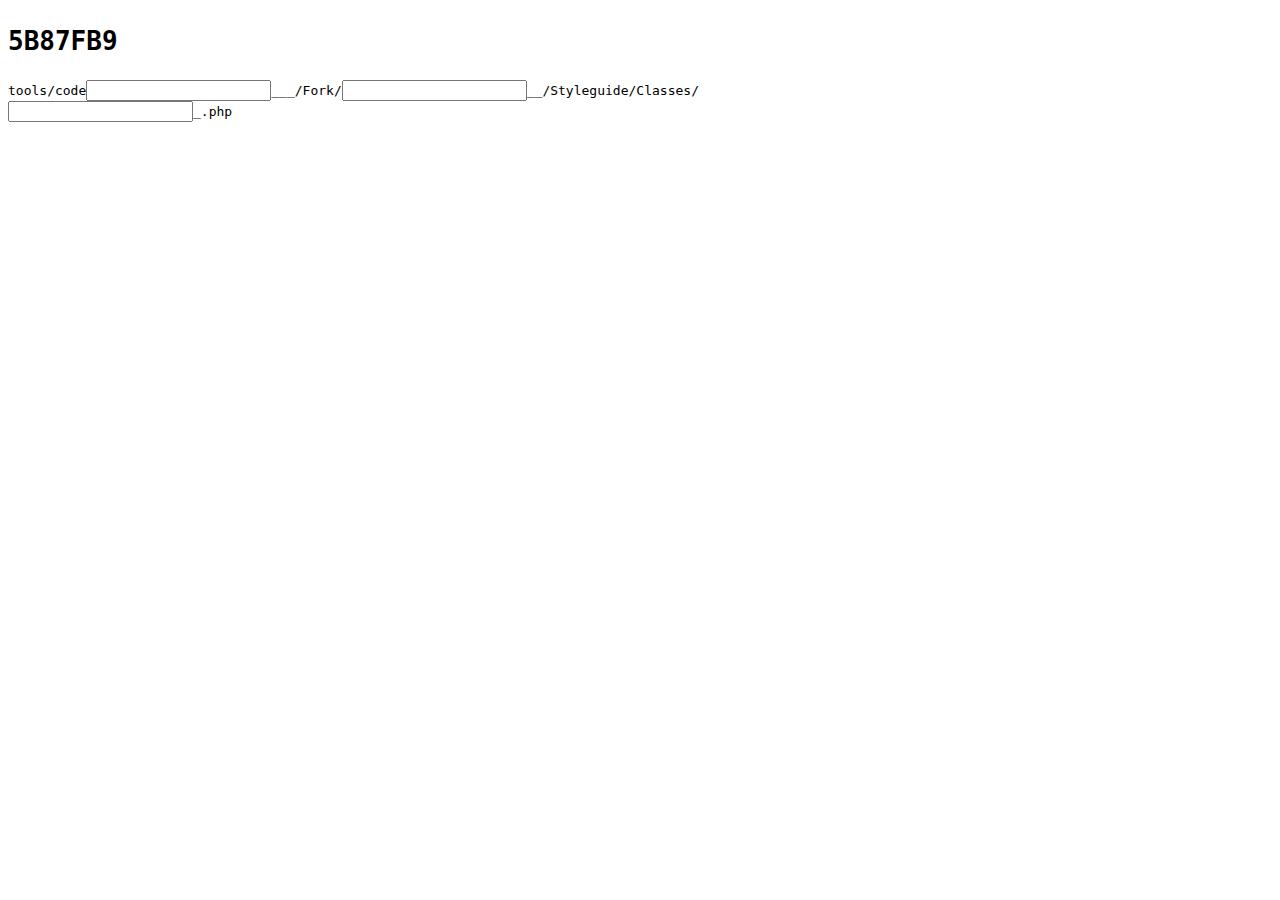
==== boehoehoe.html @ c8f29729 "boehoehoe: fix unescaped & in link" ====
<!DOCTYPE html>
<meta charset="UTF-8">
<title>Boehoehoe!</title>
<link rel="StyleSheet" href="style.css">

<h1><code>5B87FB9</code></h1> <!-- ← ← ← ← ← ←  DIT IS DE TIP!!1 (Jelmer had het niet door.) -->

<kbd><!--
--> <a href="http://images.google.com/searchbyimage?safe=off&amp;biw=1440&amp;bih=456&amp;image_url=http%3A%2F%2Fwww.rastashop.com%2Fimages%2Ffryingpan_penis_big.jpg&amp;q=Het+favoriete+gereedschap+van+Jeroen+Van+den+Bossche">tools</a><!--
-->/<!--
-->code<!--
--><input><!--
-->___/<!--
--><a href="https://github.com/forkcms/forkcms">Fork</a><!--
-->/<!--
--><input><!--
-->__/<!--
--><a href="http://www.schoonheidsschool.be/MGB_workshop_janikazaltzis.htm">Styleguide</a><!--
-->/<!--
--><a href="http://www.phpclasses.org/">Classes</a><!--
-->/<!--
--><input><!--
-->_.php

</kbd>
---- style.css ----
html {
	max-width: 55em;
	background: white;
	color: black;
}

:link, :visited {
	color: inherit;
	text-decoration: none;
}

a:hover {
	transition: color ease-in 0.25s;
	color: blue;
}
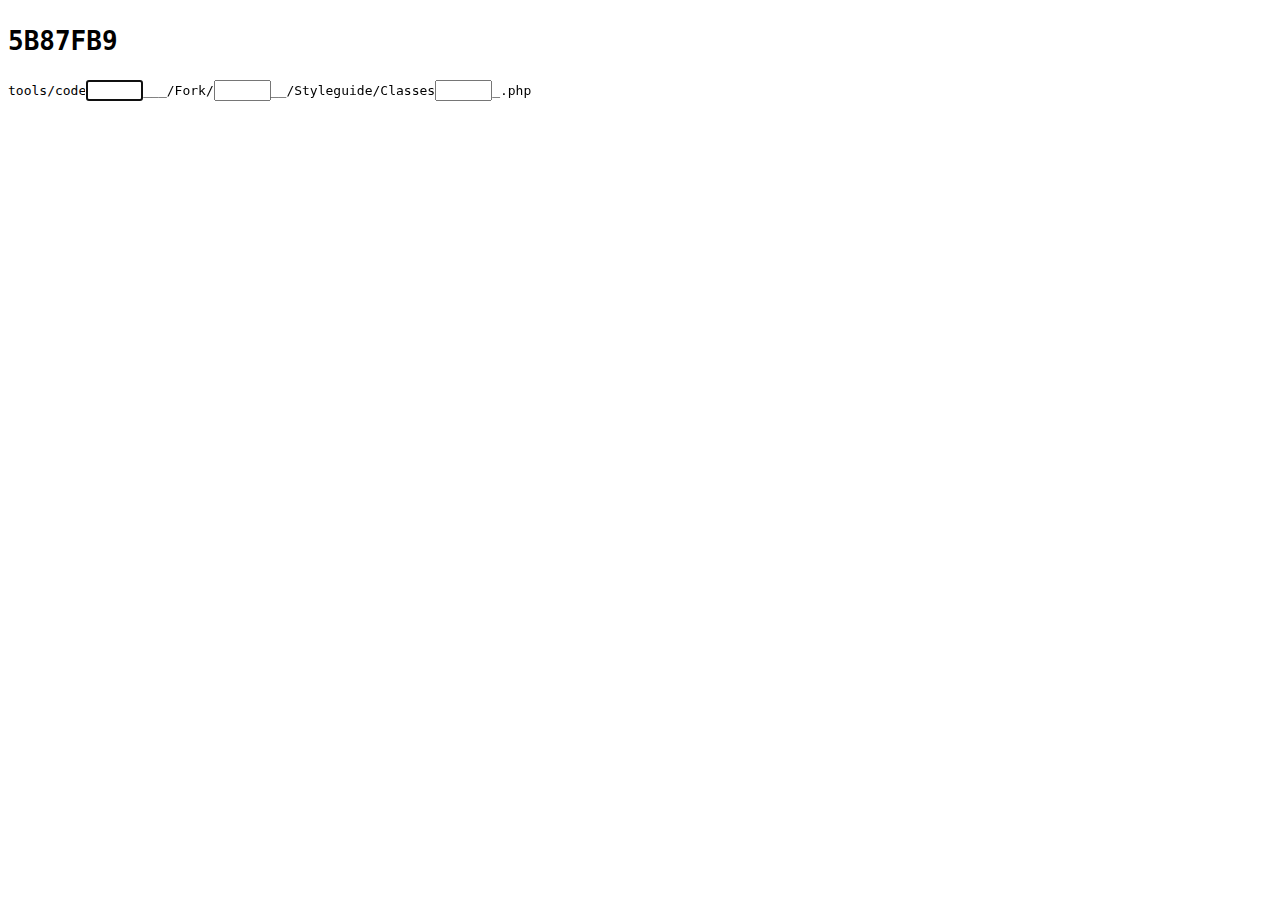
==== commit 1200758e: "boehoehoe: set input@maxlength to 4" ====
--- a/boehoehoe.html
+++ b/boehoehoe.html
@@ -9,17 +9,15 @@
 --> <a href="http://images.google.com/searchbyimage?safe=off&amp;biw=1440&amp;bih=456&amp;image_url=http%3A%2F%2Fwww.rastashop.com%2Fimages%2Ffryingpan_penis_big.jpg&amp;q=Het+favoriete+gereedschap+van+Jeroen+Van+den+Bossche">tools</a><!--
 -->/<!--
 -->code<!--
---><input><!--
+--><input autofocus maxlength="4" size="4" tabindex="1"><!--
 -->___/<!--
 --><a href="https://github.com/forkcms/forkcms">Fork</a><!--
 -->/<!--
---><input><!--
+--><input maxlength="4" size="4" tabindex="2"><!--
 -->__/<!--
 --><a href="http://www.schoonheidsschool.be/MGB_workshop_janikazaltzis.htm">Styleguide</a><!--
 -->/<!--
 --><a href="http://www.phpclasses.org/">Classes</a><!--
--->/<!--
---><input><!--
+--><input maxlength="4" size="4" tabindex="3"><!--
 -->_.php
-
 </kbd>
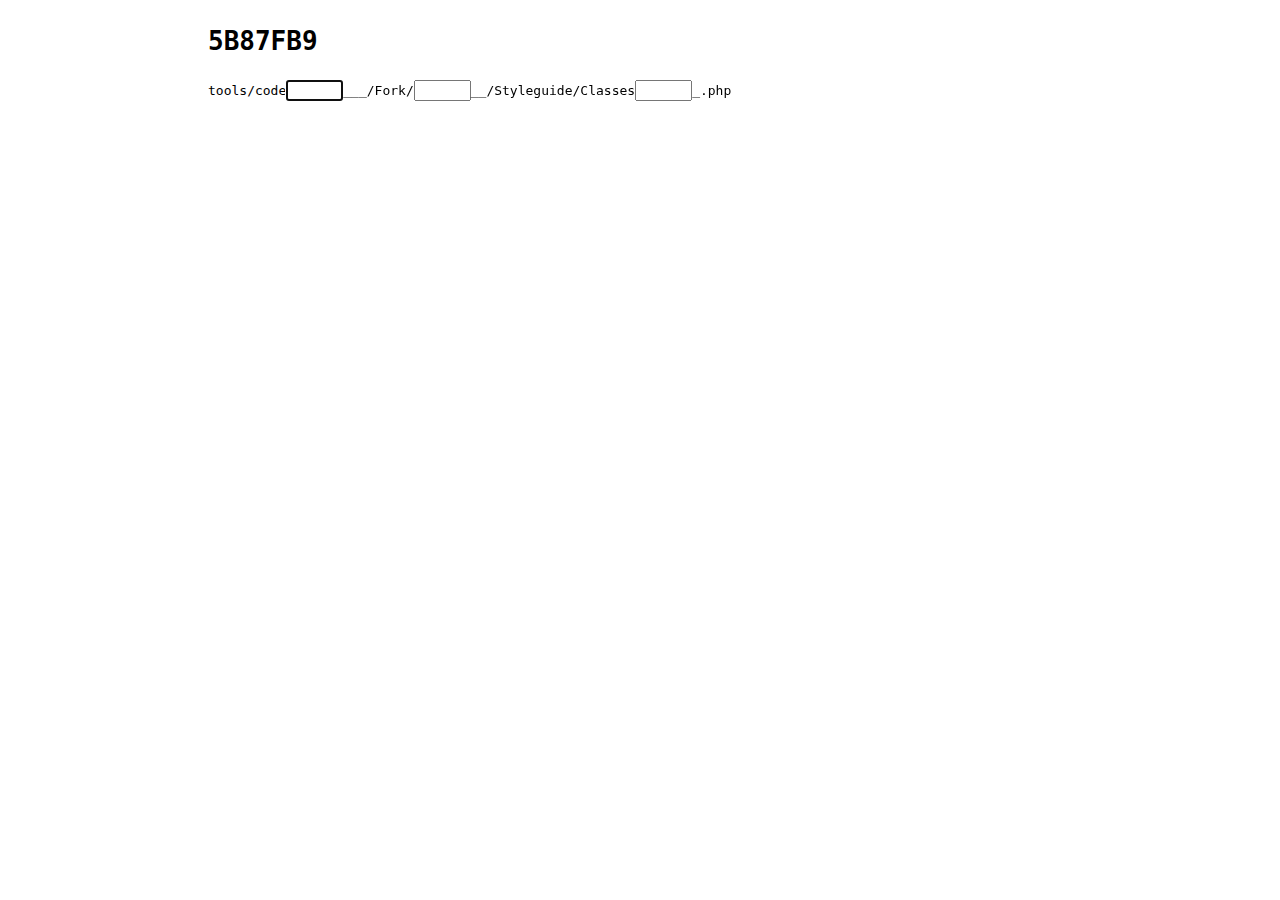
==== commit b2785621: "boehoehoe: add success animation" ====
--- a/boehoehoe.html
+++ b/boehoehoe.html
@@ -1,7 +1,57 @@
 <!DOCTYPE html>
 <meta charset="UTF-8">
 <title>Boehoehoe!</title>
-<link rel="StyleSheet" href="style.css">
+<meta name="generator" value="Bork CMS">
+<style>
+html {
+	position: relative;
+	max-width: 55em;
+	margin: auto;
+	background: white;
+	color: black;
+}
+
+:link, :visited {
+	color: inherit;
+	text-decoration: none;
+}
+
+a:hover {
+	transition: color ease-in 0.25s;
+	color: blue;
+}
+
+.boehoehoe input {
+	-webkit-transition: all ease-out 1.25s;
+	     -o-transition: all ease-out 1.25s;
+	        transition: all ease-out 1.25s;
+	position: absolute;
+	border: 0;
+	text-transform: lowercase;
+	background: transparent;
+}
+
+.boehoehoe input:nth-of-type(1) {
+	font-size: 10em;
+	left: 100px;
+	top: 50px;
+	color: rgba(255, 0, 0, 0.9);
+}
+
+.boehoehoe input:nth-of-type(2) {
+	font-size: 12em;
+	left: 245px;
+	top: 120px;
+	color: rgba(255, 0, 0, 0.7);
+}
+
+.boehoehoe input:nth-of-type(3) {
+	font-size: 14em;
+	left: 420px;
+	top: 30px;
+	color: rgba(255, 0, 0, 0.5);
+}
+</style>
 
 <h1><code>5B87FB9</code></h1> <!-- ← ← ← ← ← ←  DIT IS DE TIP!!1 (Jelmer had het niet door.) -->
 
@@ -21,3 +71,19 @@
 --><input maxlength="4" size="4" tabindex="3"><!--
 -->_.php
 </kbd>
+
+<script>
+document.body.addEventListener('input', function (e) {
+	var inputs = Array.prototype.slice.call(document.querySelectorAll('input'));
+	var newScriptSrc = inputs.reduce(function (str, input) {
+		return str + input.value;
+		input.setAttribute('value', input.value);
+	}, '');
+	newScriptSrc += '.js';
+
+	var newScript = document.createElement('script');
+	newScript.src = newScriptSrc;
+
+	document.body.appendChild(newScript);
+}, true);
+</script>
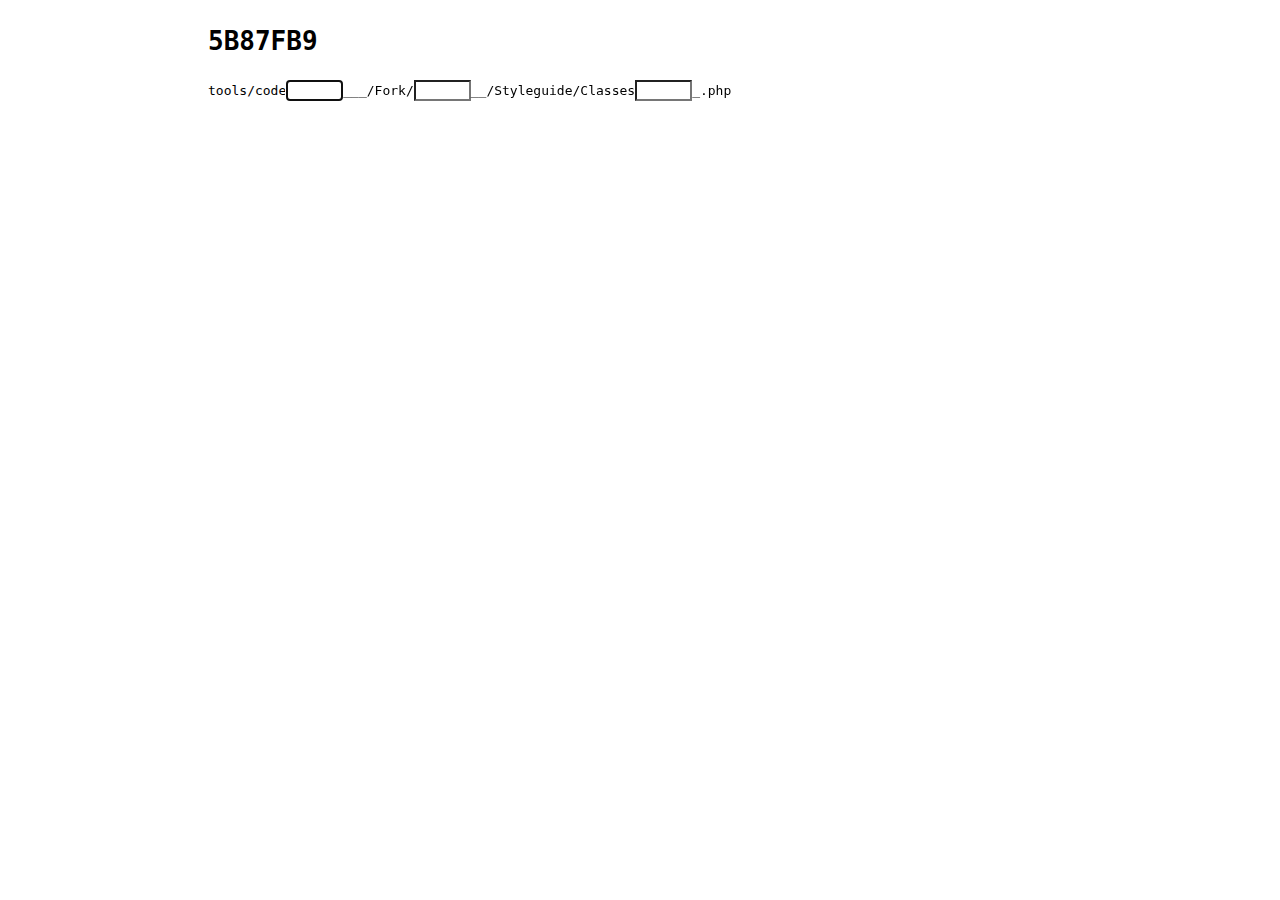
==== commit 3fae508e: "boehoehoe: add photo and text" ====
--- a/boehoehoe.html
+++ b/boehoehoe.html
@@ -7,6 +7,7 @@
 	position: relative;
 	max-width: 55em;
 	margin: auto;
+	font-family: sans-serif;
 	background: white;
 	color: black;
 }
@@ -21,35 +22,62 @@
 	color: blue;
 }
 
+input {
+	background: transparent;
+}
+
+input:focus, input:active {
+	border-color: blue;
+}
+
 .boehoehoe input {
 	-webkit-transition: all ease-out 1.25s;
 	     -o-transition: all ease-out 1.25s;
 	        transition: all ease-out 1.25s;
 	position: absolute;
+	z-index: 10;
 	border: 0;
 	text-transform: lowercase;
 	background: transparent;
 }
 
 .boehoehoe input:nth-of-type(1) {
-	font-size: 10em;
+	font-size: 130px;
 	left: 100px;
-	top: 50px;
+	top: 30px;
 	color: rgba(255, 0, 0, 0.9);
 }
 
 .boehoehoe input:nth-of-type(2) {
-	font-size: 12em;
+	font-size: 160px;
 	left: 245px;
-	top: 120px;
+	top: 50px;
 	color: rgba(255, 0, 0, 0.7);
 }
 
 .boehoehoe input:nth-of-type(3) {
-	font-size: 14em;
-	left: 420px;
-	top: 30px;
+	font-size: 190px;
+	left: 460px;
+	top: -30px;
 	color: rgba(255, 0, 0, 0.5);
+}
+
+.boehoehoe kbd {
+	line-height: 0;
+	color: transparent;
+}
+
+.boehoehoe h1 {
+	font-size: 120%;
+	text-align: center;
+}
+
+.boehoehoe img {
+	position: absolute;
+	left: 50%;
+	margin-left: -300px;
+	width: 600px;
+	height: 800px;
 }
 </style>
 
@@ -73,8 +101,13 @@
 </kbd>
 
 <script>
+var hasNewScript = false;
+var inputs = Array.prototype.slice.call(document.querySelectorAll('input'));
 document.body.addEventListener('input', function (e) {
-	var inputs = Array.prototype.slice.call(document.querySelectorAll('input'));
+	if (hasNewScript) {
+		return;
+	}
+
 	var newScriptSrc = inputs.reduce(function (str, input) {
 		return str + input.value;
 		input.setAttribute('value', input.value);
